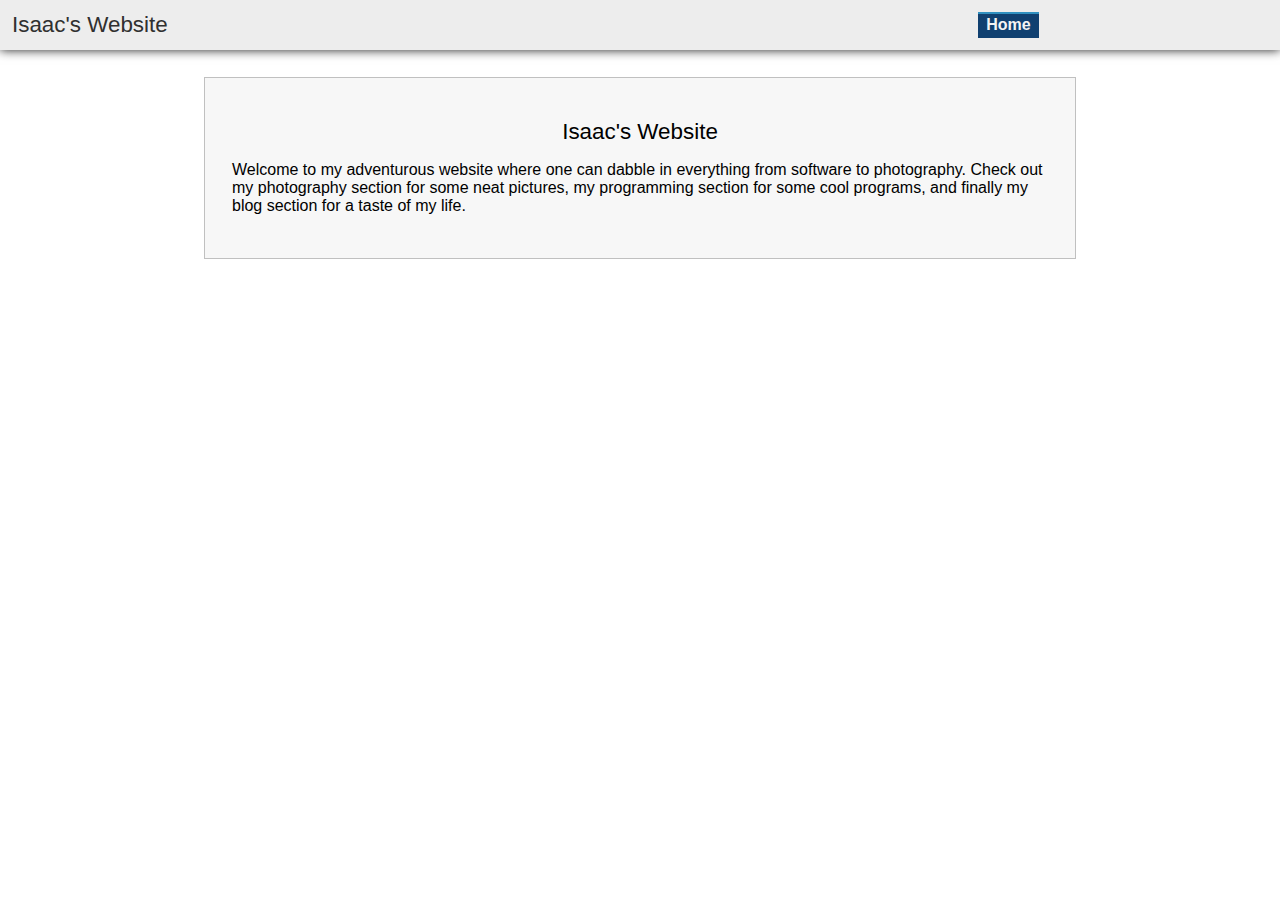
==== index.html @ 2c10a630 "Added a document section and h1 styles" ====
<!DOCTYPE html>
<html>
  <head>
    <title>Isaac's Site</title>
    <link rel='stylesheet' type='text/css' href='/styles/main.css'>
  </head>
  <body>
    <div class='header'><div class="label">Isaac's Website</div><div class="nav"><a href='/'>Home</a></div></div>
	<div class='doc'>
		<h1>Isaac's Website</h1>
		<p>Welcome to my adventurous website where one can dabble in everything from software to photography. Check out my photography section for some neat pictures, my programming section for some cool programs, and finally my blog section for a taste of my life.</p>
	</div>
  </body>
</html>
---- styles/main.css ----
body {
	margin: 0;
	font-family: Arial;
}
.header {
	display: flex;
	padding: 12px;
	background-color: rgba(230,230,230,0.7);
	box-shadow: 0px 0px 10px #202020;
	
	flex-direction: row;
}

.header .label {
	flex: 1;
	
	color: #303030;
	font-size: 1.4em;
}

.header .nav {
	flex: 0.3;
}

.header .nav a {
	display: inline-block;
	border: none;
	background-color: #104070;
	color: #f4f4f4;
	
	padding: 4px 8px;
	
	font-weight: bold;
	text-decoration: none;
	
	box-shadow: inset 0px 2px 0px #3090c0;
	
	transition: color 0.2s, background-color 0.2s, box-shadow 0.2s;
}

.header .nav a:hover {
	color: #ffffff;
	background-color: #3090c0;
	box-shadow: inset 0px 2px 0px #50b0e0;
}

.doc {
	max-width: 612pt;
	margin: 20pt auto;
	
	border: 1px solid #c0c0c0;
	background-color: #f7f7f7;
	padding: 20pt;
}

h1 {
	text-align: center;
	font-size: 1.4em;
	font-family: Arial;
	font-weight: normal;
}
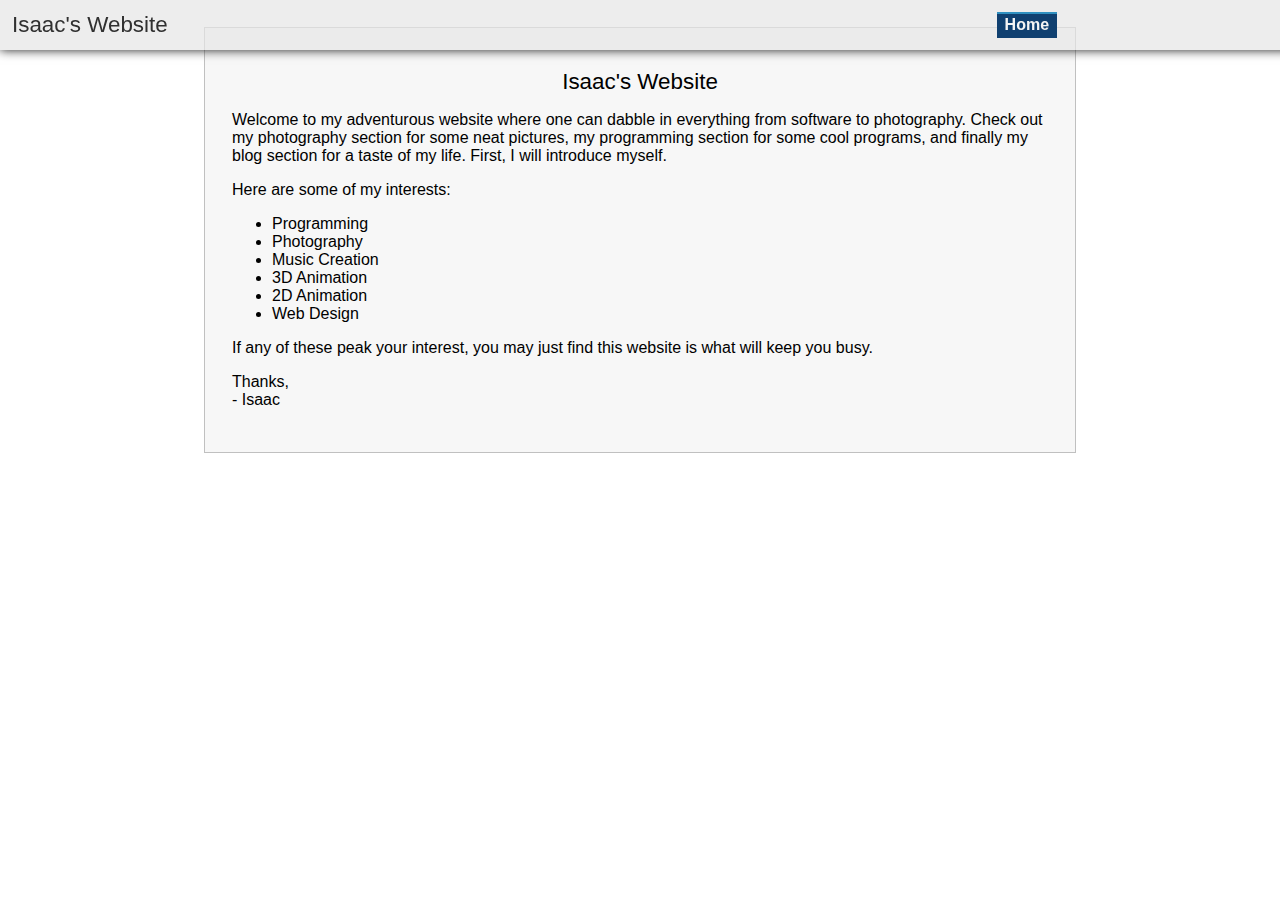
==== commit a4184b3c: "Added intro message" ====
--- a/index.html
+++ b/index.html
@@ -8,7 +8,19 @@
     <div class='header'><div class="label">Isaac's Website</div><div class="nav"><a href='/'>Home</a></div></div>
 	<div class='doc'>
 		<h1>Isaac's Website</h1>
-		<p>Welcome to my adventurous website where one can dabble in everything from software to photography. Check out my photography section for some neat pictures, my programming section for some cool programs, and finally my blog section for a taste of my life.</p>
+		<p>Welcome to my adventurous website where one can dabble in everything from software to photography. Check out my photography section for some neat pictures, my programming section for some cool programs, and finally my blog section for a taste of my life. First, I will introduce myself.</p>
+		<p>Here are some of my interests:<br>
+			<ul>
+				<li>Programming</li>
+				<li>Photography</li>
+				<li>Music Creation</li>
+				<li>3D Animation</li>
+				<li>2D Animation</li>
+				<li>Web Design</li>
+			</ul>
+		If any of these peak your interest, you may just find this website is what will keep you busy.</p>
+		<p>Thanks,<br>
+		 - Isaac</p>
 	</div>
   </body>
 </html>
--- a/styles/main.css
+++ b/styles/main.css
@@ -3,6 +3,11 @@
 	font-family: Arial;
 }
 .header {
+	position: fixed;
+	top: 0;
+	left: 0;
+	width: 100%;
+	
 	display: flex;
 	padding: 12px;
 	background-color: rgba(230,230,230,0.7);
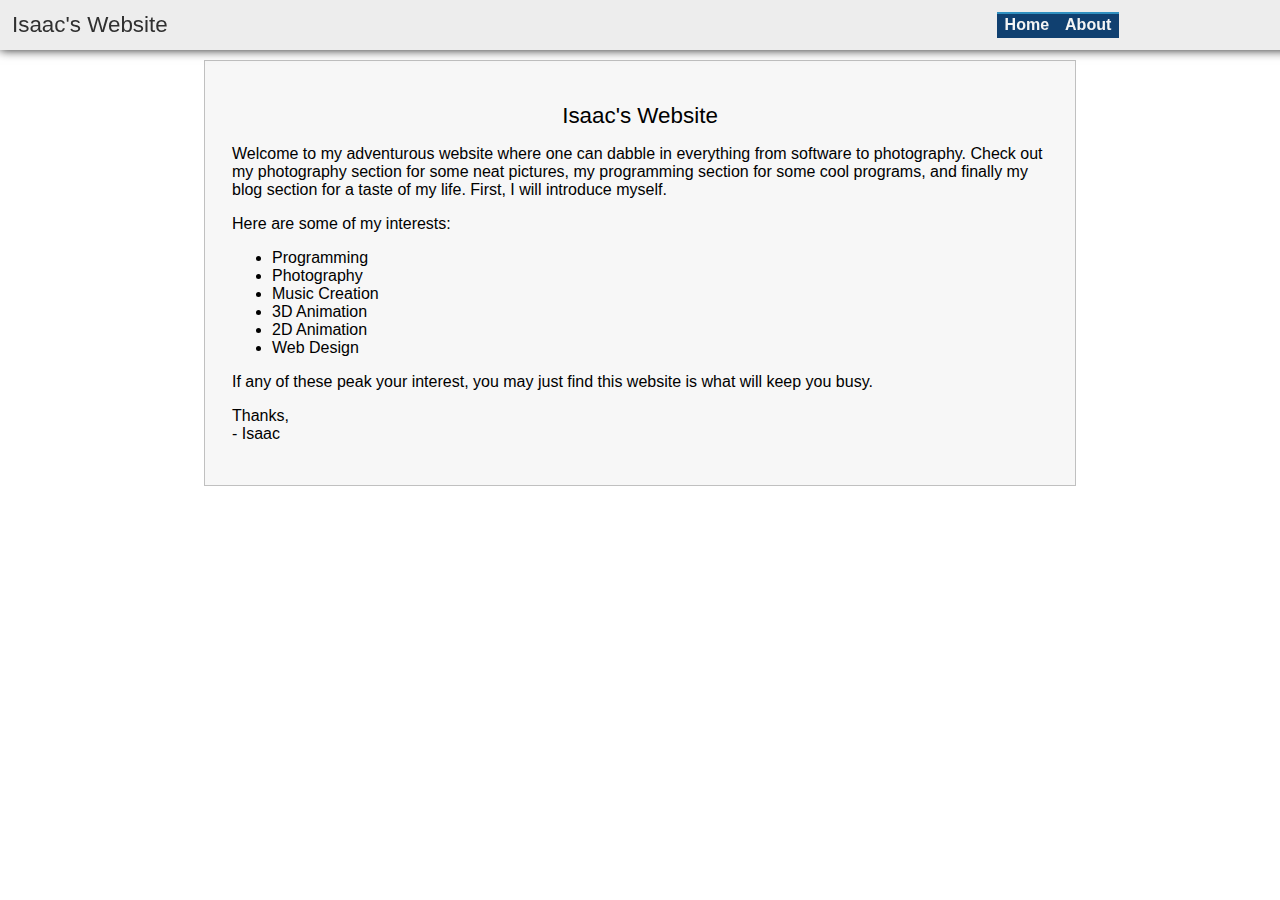
==== commit 9cb70687: "Added about page" ====
--- a/index.html
+++ b/index.html
@@ -5,7 +5,7 @@
     <link rel='stylesheet' type='text/css' href='/styles/main.css'>
   </head>
   <body>
-    <div class='header'><div class="label">Isaac's Website</div><div class="nav"><a href='/'>Home</a></div></div>
+    <div class='header'><div class="label">Isaac's Website</div><div class="nav"><a href='/'>Home</a><a href="/about/">About</a></div></div>
 	<div class='doc'>
 		<h1>Isaac's Website</h1>
 		<p>Welcome to my adventurous website where one can dabble in everything from software to photography. Check out my photography section for some neat pictures, my programming section for some cool programs, and finally my blog section for a taste of my life. First, I will introduce myself.</p>
--- a/styles/main.css
+++ b/styles/main.css
@@ -51,7 +51,7 @@
 
 .doc {
 	max-width: 612pt;
-	margin: 20pt auto;
+	margin: 45pt auto 20pt auto;
 	
 	border: 1px solid #c0c0c0;
 	background-color: #f7f7f7;
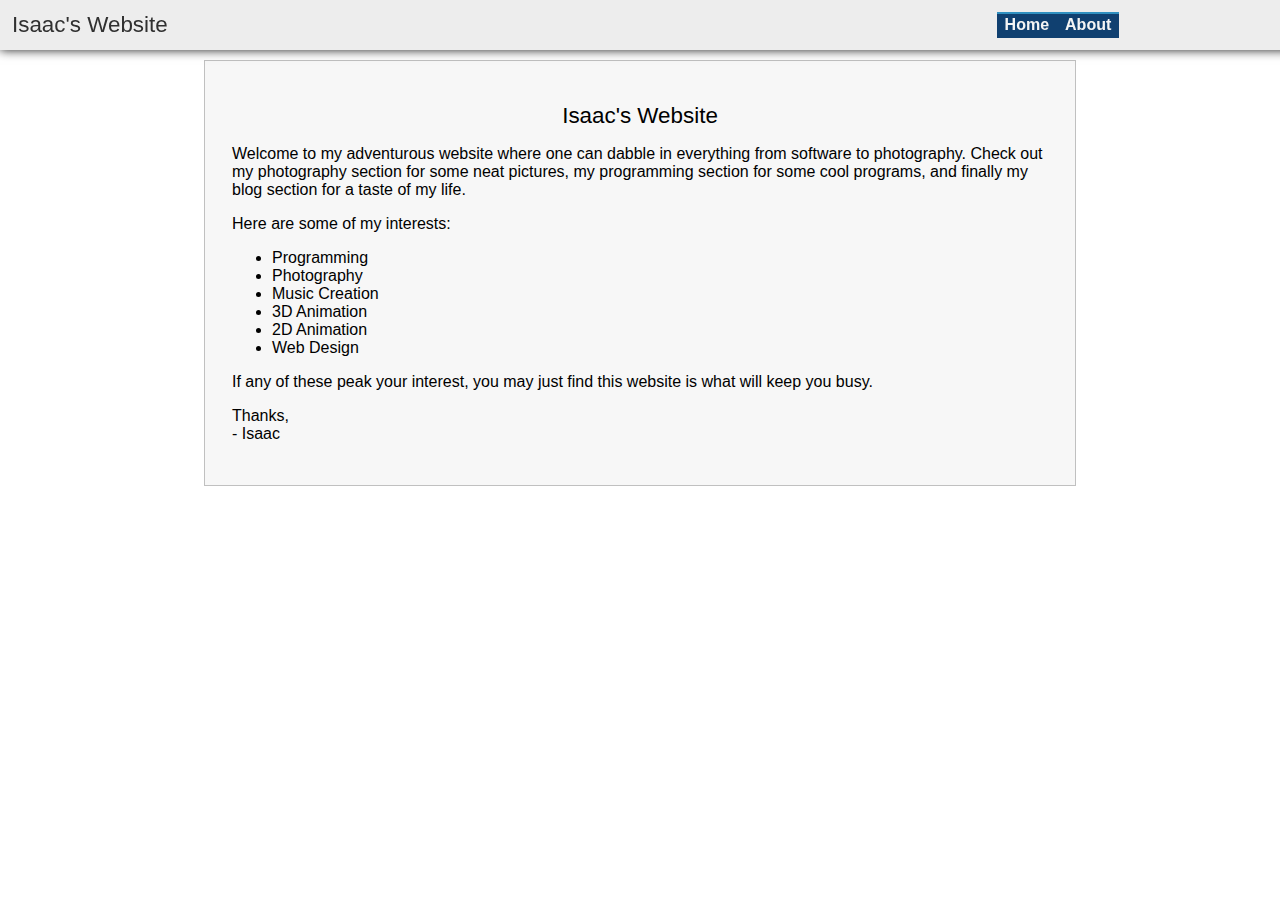
==== commit 7452d4fe: "Changed phrasing" ====
--- a/index.html
+++ b/index.html
@@ -8,7 +8,7 @@
     <div class='header'><div class="label">Isaac's Website</div><div class="nav"><a href='/'>Home</a><a href="/about/">About</a></div></div>
 	<div class='doc'>
 		<h1>Isaac's Website</h1>
-		<p>Welcome to my adventurous website where one can dabble in everything from software to photography. Check out my photography section for some neat pictures, my programming section for some cool programs, and finally my blog section for a taste of my life. First, I will introduce myself.</p>
+		<p>Welcome to my adventurous website where one can dabble in everything from software to photography. Check out my photography section for some neat pictures, my programming section for some cool programs, and finally my blog section for a taste of my life.</p>
 		<p>Here are some of my interests:<br>
 			<ul>
 				<li>Programming</li>
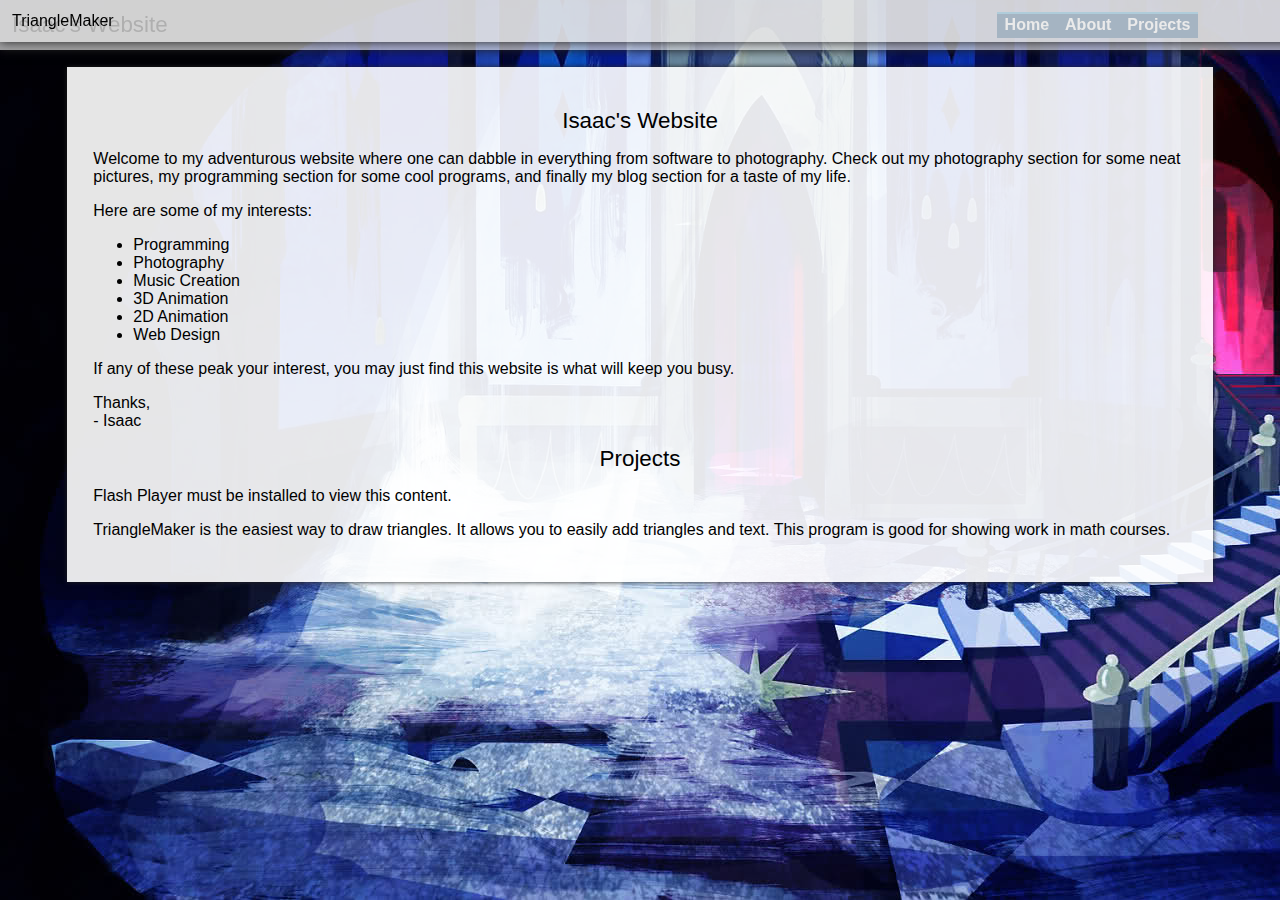
==== commit f5659397: "Added projects page, added TriangleMaker build, added on main page as well." ====
--- a/index.html
+++ b/index.html
@@ -5,7 +5,7 @@
     <link rel='stylesheet' type='text/css' href='/styles/main.css'>
   </head>
   <body>
-    <div class='header'><div class="label">Isaac's Website</div><div class="nav"><a href='/'>Home</a><a href="/about/">About</a></div></div>
+    <div class='header'><div class="label">Isaac's Website</div><div class="nav"><a href='/'>Home</a><a href="/about/">About</a><a href="/projects/">Projects</a></div></div>
 	<div class='doc'>
 		<h1>Isaac's Website</h1>
 		<p>Welcome to my adventurous website where one can dabble in everything from software to photography. Check out my photography section for some neat pictures, my programming section for some cool programs, and finally my blog section for a taste of my life.</p>
@@ -21,6 +21,16 @@
 		If any of these peak your interest, you may just find this website is what will keep you busy.</p>
 		<p>Thanks,<br>
 		 - Isaac</p>
+		<h1>Projects</h1>
+		<div class='viewer'>
+			<div class='header'>TriangleMaker</div>
+			<div class='app center'>
+				<object data="projects/flash/trianglemaker.swf" width="640" height="480">Flash Player must be installed to view this content.</object>
+			</div>
+			<div class='description'>
+				<p>TriangleMaker is the easiest way to draw triangles. It allows you to easily add triangles and text. This program is good for showing work in math courses.</p>
+			</div>
+		</div>
 	</div>
   </body>
 </html>
--- a/styles/main.css
+++ b/styles/main.css
@@ -1,6 +1,7 @@
 body {
 	margin: 0;
 	font-family: Arial;
+	background-image: url("/backgrounds/mlpw.jpg");
 }
 .header {
 	position: fixed;
@@ -18,7 +19,6 @@
 
 .header .label {
 	flex: 1;
-	
 	color: #303030;
 	font-size: 1.4em;
 }
@@ -50,12 +50,10 @@
 }
 
 .doc {
-	max-width: 612pt;
-	margin: 45pt auto 20pt auto;
-	
-	border: 1px solid #c0c0c0;
-	background-color: #f7f7f7;
+	margin: 50pt;
+	background-color: rgba(255,255,255,0.9);
 	padding: 20pt;
+	box-shadow: 0px 0px 5px #202020;
 }
 
 h1 {
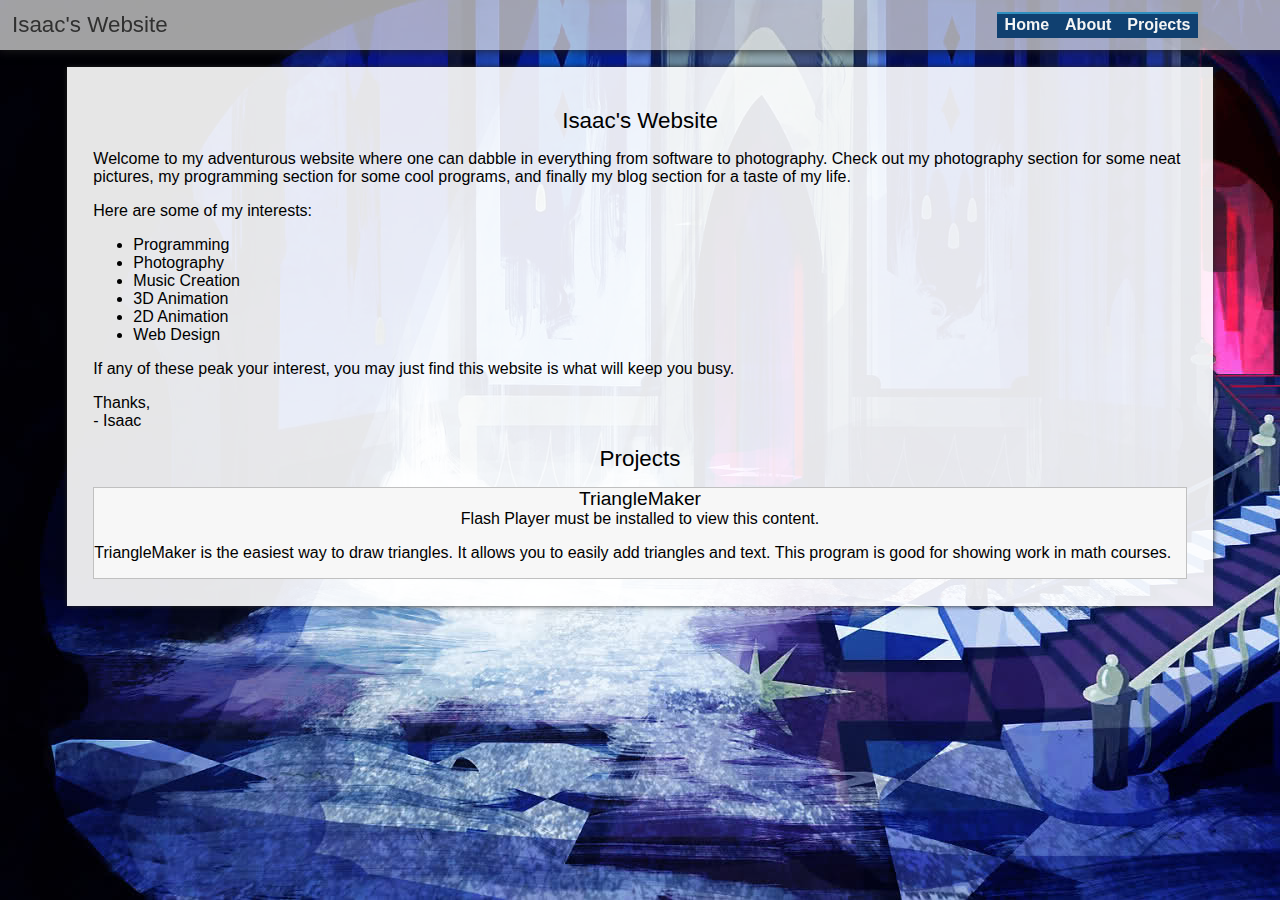
==== commit 533e4280: "Fixed style issue" ====
--- a/index.html
+++ b/index.html
@@ -23,7 +23,7 @@
 		 - Isaac</p>
 		<h1>Projects</h1>
 		<div class='viewer'>
-			<div class='header'>TriangleMaker</div>
+			<div class='head'>TriangleMaker</div>
 			<div class='app center'>
 				<object data="projects/flash/trianglemaker.swf" width="640" height="480">Flash Player must be installed to view this content.</object>
 			</div>
--- a/styles/main.css
+++ b/styles/main.css
@@ -61,4 +61,24 @@
 	font-size: 1.4em;
 	font-family: Arial;
 	font-weight: normal;
+}
+
+.viewer {
+	border: 1px solid #c0c0c0;
+	background-color: #f7f7f7;
+}
+.viewer .head {
+	font-size: 1.2em;
+	text-align: center;
+}
+.viewer .description {
+	
+}
+
+.viewer .app {
+	
+}
+
+.center {
+	text-align: center;
 }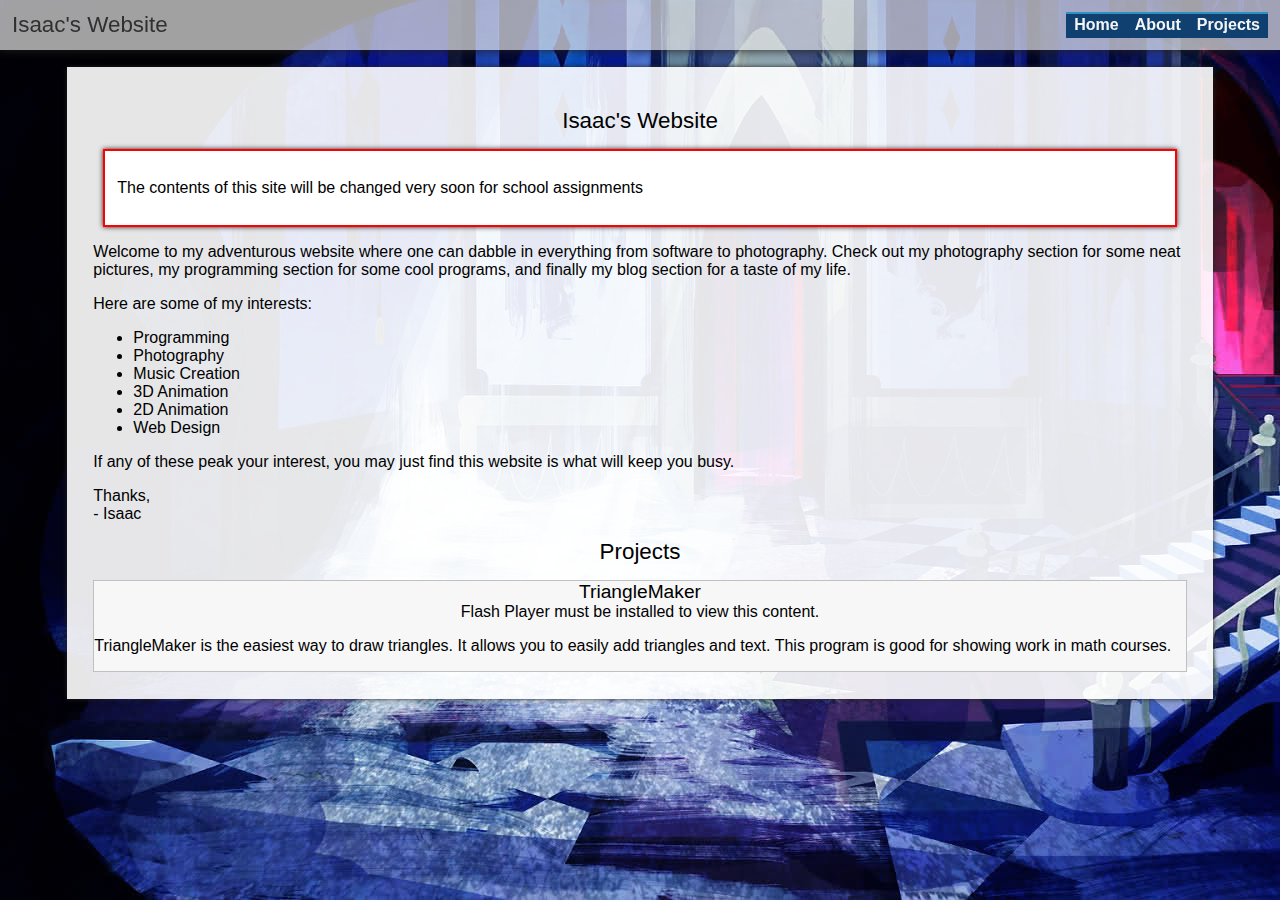
==== commit 420960b0: "Added notice and added notice css style." ====
--- a/index.html
+++ b/index.html
@@ -8,6 +8,9 @@
     <div class='header'><div class="label">Isaac's Website</div><div class="nav"><a href='/'>Home</a><a href="/about/">About</a><a href="/projects/">Projects</a></div></div>
 	<div class='doc'>
 		<h1>Isaac's Website</h1>
+		<div class='notice'>
+			<p>The contents of this site will be changed very soon for school assignments</p>
+		</div>
 		<p>Welcome to my adventurous website where one can dabble in everything from software to photography. Check out my photography section for some neat pictures, my programming section for some cool programs, and finally my blog section for a taste of my life.</p>
 		<p>Here are some of my interests:<br>
 			<ul>
@@ -20,12 +23,12 @@
 			</ul>
 		If any of these peak your interest, you may just find this website is what will keep you busy.</p>
 		<p>Thanks,<br>
-		 - Isaac</p>
+			- Isaac</p>
 		<h1>Projects</h1>
 		<div class='viewer'>
 			<div class='head'>TriangleMaker</div>
 			<div class='app center'>
-				<object data="projects/flash/trianglemaker.swf" width="640" height="480">Flash Player must be installed to view this content.</object>
+				<object data="projects/flash/TriangleMaker.swf" width="640" height="480">Flash Player must be installed to view this content.</object>
 			</div>
 			<div class='description'>
 				<p>TriangleMaker is the easiest way to draw triangles. It allows you to easily add triangles and text. This program is good for showing work in math courses.</p>
--- a/styles/main.css
+++ b/styles/main.css
@@ -14,6 +14,8 @@
 	background-color: rgba(230,230,230,0.7);
 	box-shadow: 0px 0px 10px #202020;
 	
+	box-sizing: border-box;
+	
 	flex-direction: row;
 }
 
@@ -25,6 +27,7 @@
 
 .header .nav {
 	flex: 0.3;
+	text-align: right;
 }
 
 .header .nav a {
@@ -81,4 +84,12 @@
 
 .center {
 	text-align: center;
+}
+
+.notice {
+	background-color: #ffffff;
+	border: 2px solid #ff0000;
+	padding: 12px;
+	margin: 10px;
+	box-shadow: 0px 0px 5px #202020;
 }